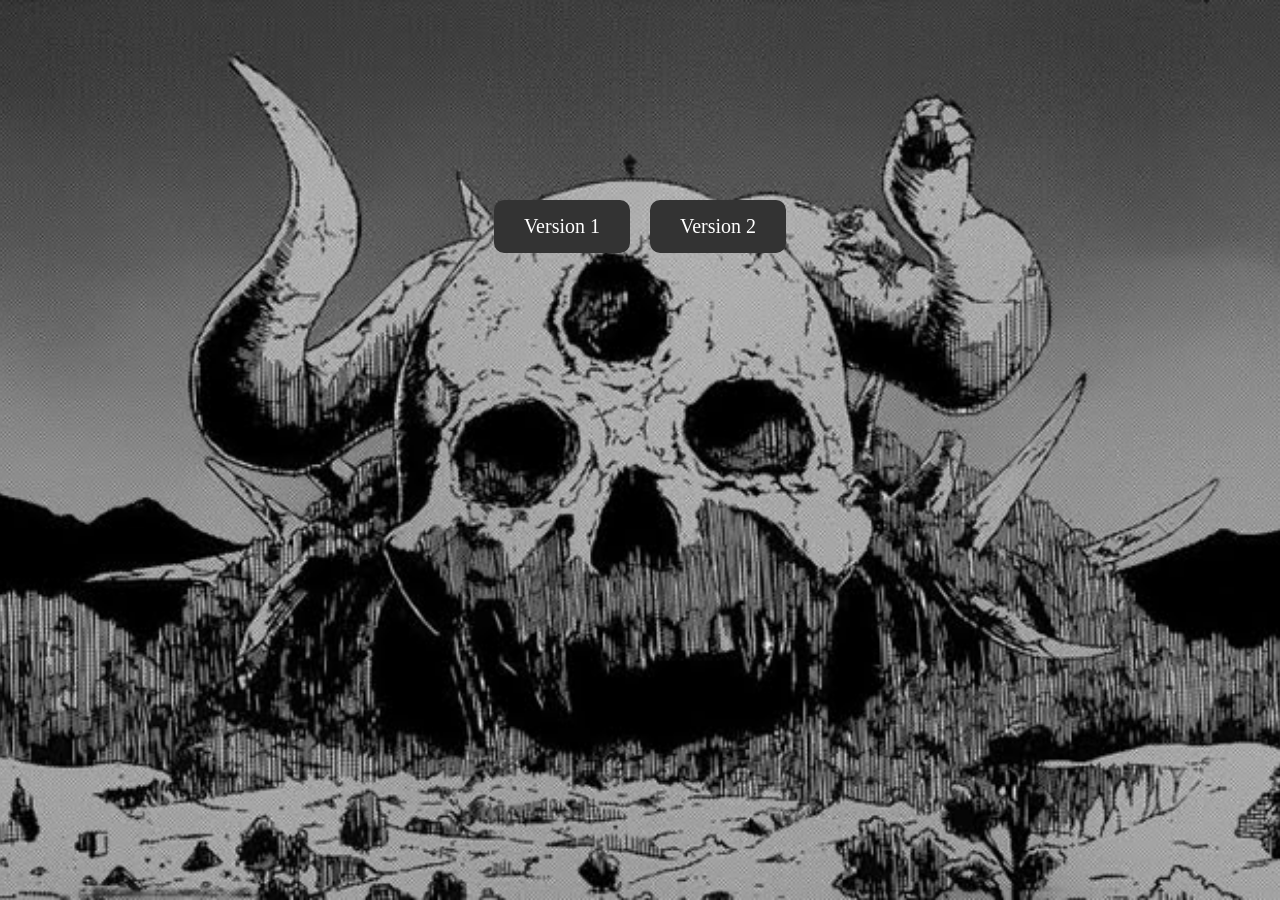
==== index.html @ 4ee0e9e2 "Add files via upload" ====
<!DOCTYPE html>
<html lang="en">
<head>
    <meta charset="UTF-8">
    <meta name="viewport" content="width=device-width, initial-scale=1.0">
    <title>Menu principal de Versiones</title>
    <link rel="stylesheet" href="estiloindx.css">

</head>
<body>
    
<div class="contenedor">
    <nav>
        <a href="version1.html">Version 1</a>
        <a href="version2.html">Version 2</a>
    </nav>
</div>

</body>
</html>
---- estiloindx.css ----
body {
  background-image: url('img/fondo.jpg');
  background-repeat: no-repeat;
  background-size: cover; /* Ajusta la imagen para cubrir todo el espacio */
  background-position: center; /* Centra la imagen */
  background-attachment: fixed; /* Opcional: la imagen se queda fija al hacer scroll */
}

nav {
    display: flex;
    justify-content: center;
    gap: 20px;
    margin-top: 200px;
}

nav a {
    background-color: #333;
    color: white;
    padding: 15px 30px;
    font-size: 20px;
    border-radius: 10px;
    text-decoration: none;
    transition: 0.3s;
}

nav a:hover {
    background-color: #81a7b3;
    transform: scale(1.1);
}
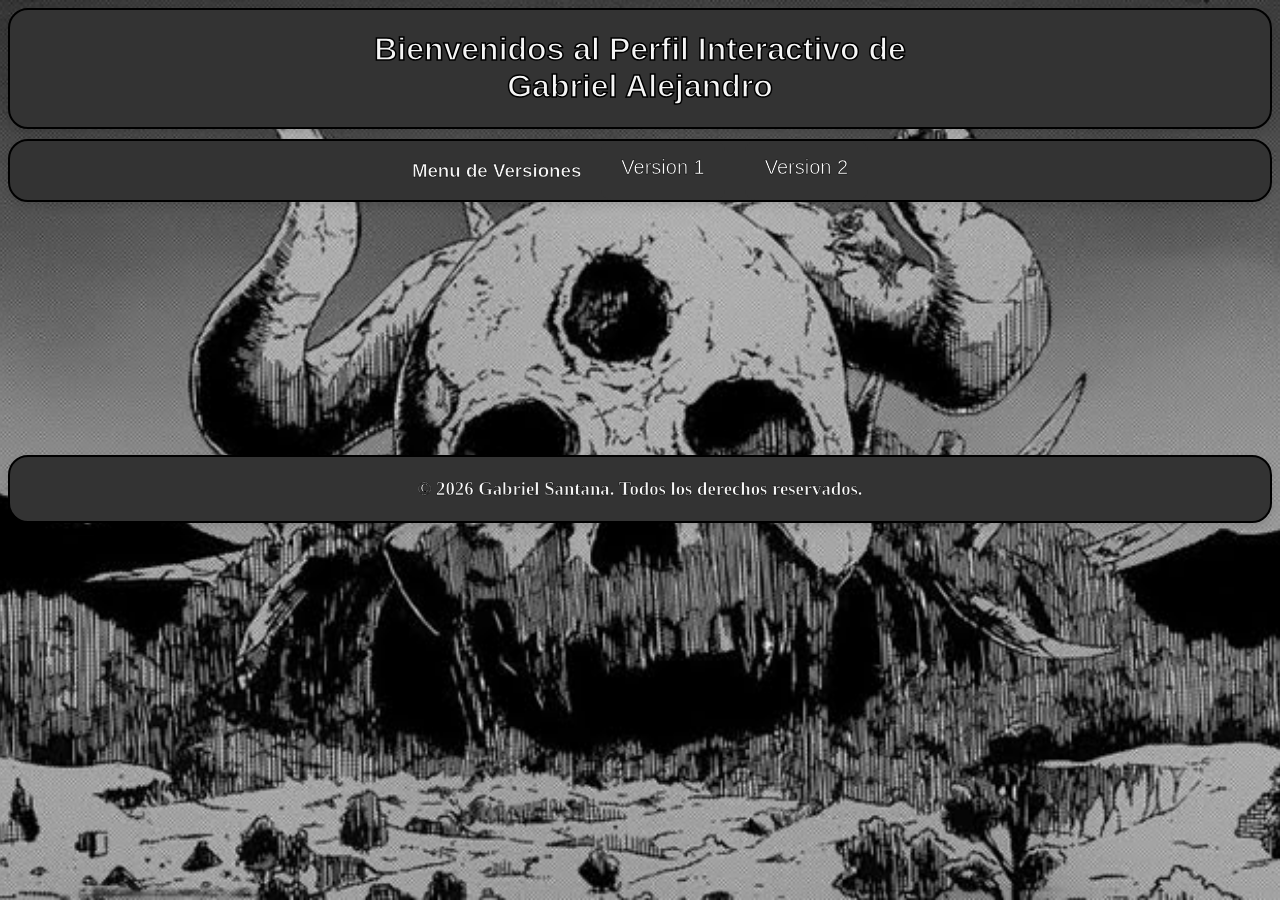
==== commit 1502bf06: "Add files via upload" ====
--- a/index.html
+++ b/index.html
@@ -3,18 +3,31 @@
 <head>
     <meta charset="UTF-8">
     <meta name="viewport" content="width=device-width, initial-scale=1.0">
-    <title>Menu principal de Versiones</title>
-    <link rel="stylesheet" href="estiloindx.css">
+    <title>Menu Principal de Versiones Perfil Interactivo</title>
+    <link rel="stylesheet" href="css/estiloindx.css">
+    <link rel="icon" href="img/bull.jpeg">
+</head>
 
-</head>
-<body>
+    <header>
+		<h1><b>Bienvenidos al Perfil Interactivo de</br> Gabriel Alejandro</b></h1>
+	</header>
+				
+<body style="background-image: url('img/fondo.jpg');
+  background-repeat: no-repeat;
+  background-size: cover; /* Ajusta la imagen para cubrir todo el espacio */
+  background-position: center; /* Centra la imagen */
+  background-attachment: fixed; /* Opcional: la imagen se queda fija al hacer scroll */">
     
 <div class="contenedor">
-    <nav>
+    <nav><h3 class="titulo_p">Menu de Versiones</h3>
         <a href="version1.html">Version 1</a>
         <a href="version2.html">Version 2</a>
     </nav>
 </div>
 
 </body>
+
+    <footer>
+		<h3>© 2026 Gabriel Santana. Todos los derechos reservados.</h3>
+	</footer>
 </html>
--- a/css/estiloindx.css
+++ b/css/estiloindx.css
@@ -0,0 +1,52 @@
+
+header{
+    color: whitesmoke;
+    text-align: center;
+    -webkit-text-stroke: 1.5px black;
+    font-family: 'Verdana', sans-serif;
+    border-radius: 20px;
+    background-color: #333;
+    box-shadow: 0px 4px 10px rgba(0,0,0,0.1);
+    border: 2px solid black;
+}
+
+nav{
+    color: whitesmoke;
+    font-family: 'Verdana', sans-serif;
+    -webkit-text-stroke: 0.5px black;
+    border-radius: 20px;
+    background-color: #333;
+    box-shadow: 0px 4px 10px rgba(0,0,0,0.1);
+    border: 2px solid black;
+    display: flex;
+    justify-content: center;
+    gap: 20px;
+    margin-top: 10px;
+}
+
+nav a {
+    background-color: #333;
+    color: white;
+    padding: 15px 20px;
+    font-size: 20px;
+    border-radius: 10px;
+    text-decoration: none;
+    transition: 0.3s;
+}
+
+nav a:hover {
+    background-color: #81a7b3;
+    transform: scale(1.1);
+}
+
+footer{
+    color: whitesmoke;
+    text-align: center;
+    -webkit-text-stroke: 0.5px black;
+    background-color: #333;
+    border-radius: 20px;
+    margin-top: 20%;
+    box-shadow: 0px 4px 10px rgba(0,0,0,0.1);
+    border: 2px solid black;
+    padding: 2px;   
+}
